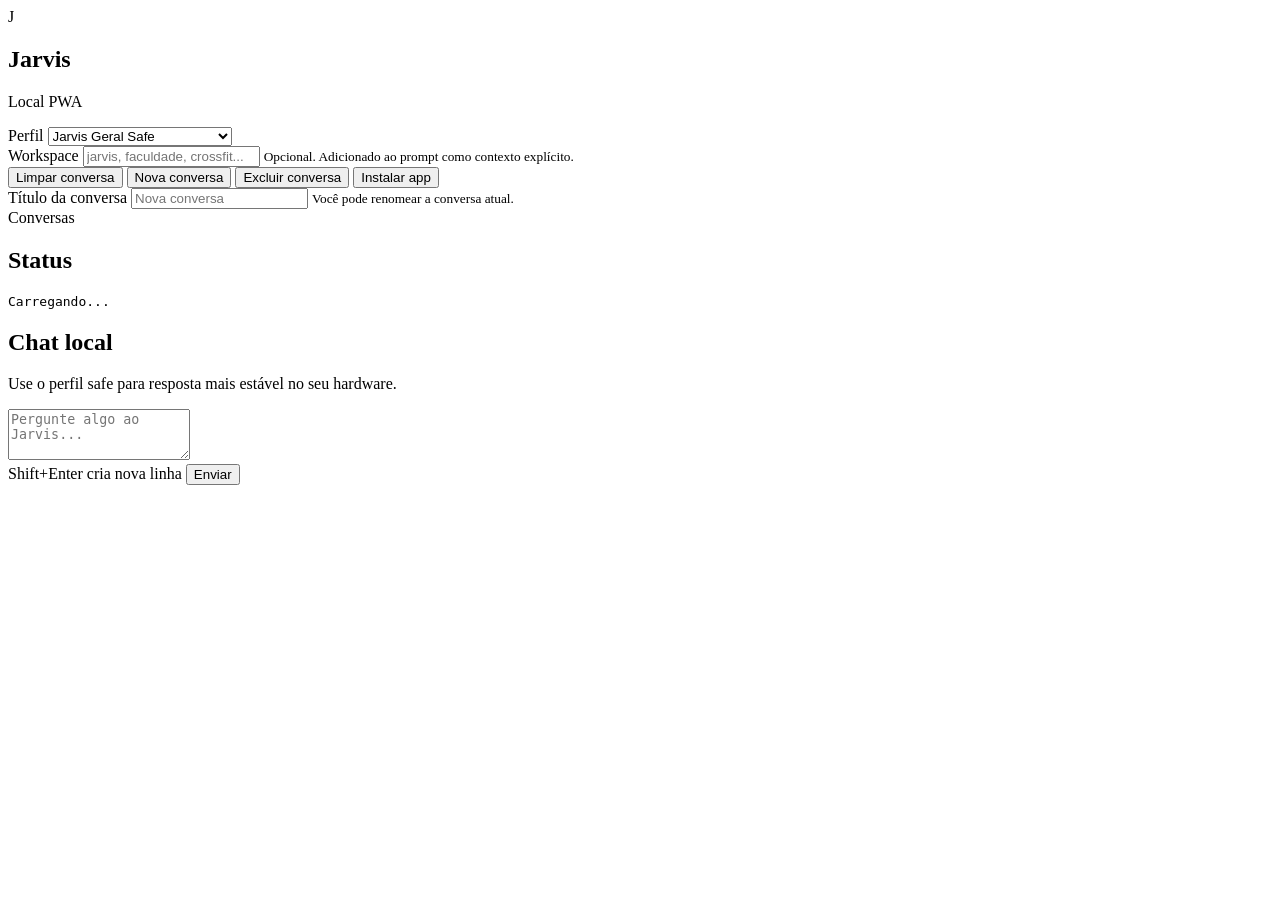
==== apps/web/index.html @ c6ac7f78 "PWA" ====
<!doctype html>
<html lang="pt-BR">
  <head>
    <meta charset="utf-8" />
    <meta name="viewport" content="width=device-width, initial-scale=1" />
    <meta name="theme-color" content="#0d1713" />
    <title>Jarvis Local</title>
    <link rel="manifest" href="/app/manifest.webmanifest" />
    <link rel="icon" href="/app/icon.svg" type="image/svg+xml" />
    <link rel="stylesheet" href="/app/styles.css" />
  </head>
  <body>
    <div class="app-shell">
      <aside class="sidebar">
        <div class="brand">
          <div class="brand-mark">J</div>
          <div>
            <h1>Jarvis</h1>
            <p>Local PWA</p>
          </div>
        </div>

        <section class="panel">
          <label for="model">Perfil</label>
          <select id="model">
            <option value="jarvis-safe">Jarvis Geral Safe</option>
            <option value="jarvis-programador-safe">Jarvis Programador Safe</option>
            <option value="jarvis-pesquisador-safe">Jarvis Pesquisador Safe</option>
            <option value="jarvis">Jarvis Geral Quality</option>
            <option value="jarvis-programador">Jarvis Programador Quality</option>
            <option value="jarvis-pesquisador">Jarvis Pesquisador Quality</option>
          </select>
        </section>

        <section class="panel">
          <label for="workspace">Workspace</label>
          <input id="workspace" placeholder="jarvis, faculdade, crossfit..." />
          <small>Opcional. Adicionado ao prompt como contexto explícito.</small>
        </section>

        <section class="panel">
          <button id="clear-chat" class="secondary">Limpar conversa</button>
          <button id="new-chat" class="secondary">Nova conversa</button>
          <button id="delete-chat" class="secondary danger">Excluir conversa</button>
          <button id="install-app" class="secondary hidden">Instalar app</button>
        </section>

        <section class="panel">
          <label for="session-title">Título da conversa</label>
          <input id="session-title" placeholder="Nova conversa" />
          <small>Você pode renomear a conversa atual.</small>
        </section>

        <section class="panel">
          <label for="sessions">Conversas</label>
          <div id="sessions" class="sessions-list"></div>
        </section>

        <section class="panel status-panel">
          <h2>Status</h2>
          <pre id="status">Carregando...</pre>
        </section>
      </aside>

      <main class="chat-layout">
        <header class="chat-header">
          <div>
            <h2>Chat local</h2>
            <p>Use o perfil safe para resposta mais estável no seu hardware.</p>
          </div>
        </header>

        <section id="messages" class="messages" aria-live="polite"></section>

        <form id="chat-form" class="composer">
          <textarea
            id="prompt"
            rows="3"
            placeholder="Pergunte algo ao Jarvis..."
            autocomplete="off"
          ></textarea>
          <div class="composer-actions">
            <span id="hint">Shift+Enter cria nova linha</span>
            <button id="send" type="submit">Enviar</button>
          </div>
        </form>
      </main>
    </div>

    <template id="message-template">
      <article class="message">
        <div class="message-role"></div>
        <div class="message-body"></div>
      </article>
    </template>

    <script src="/app/app.js" type="module"></script>
  </body>
</html>
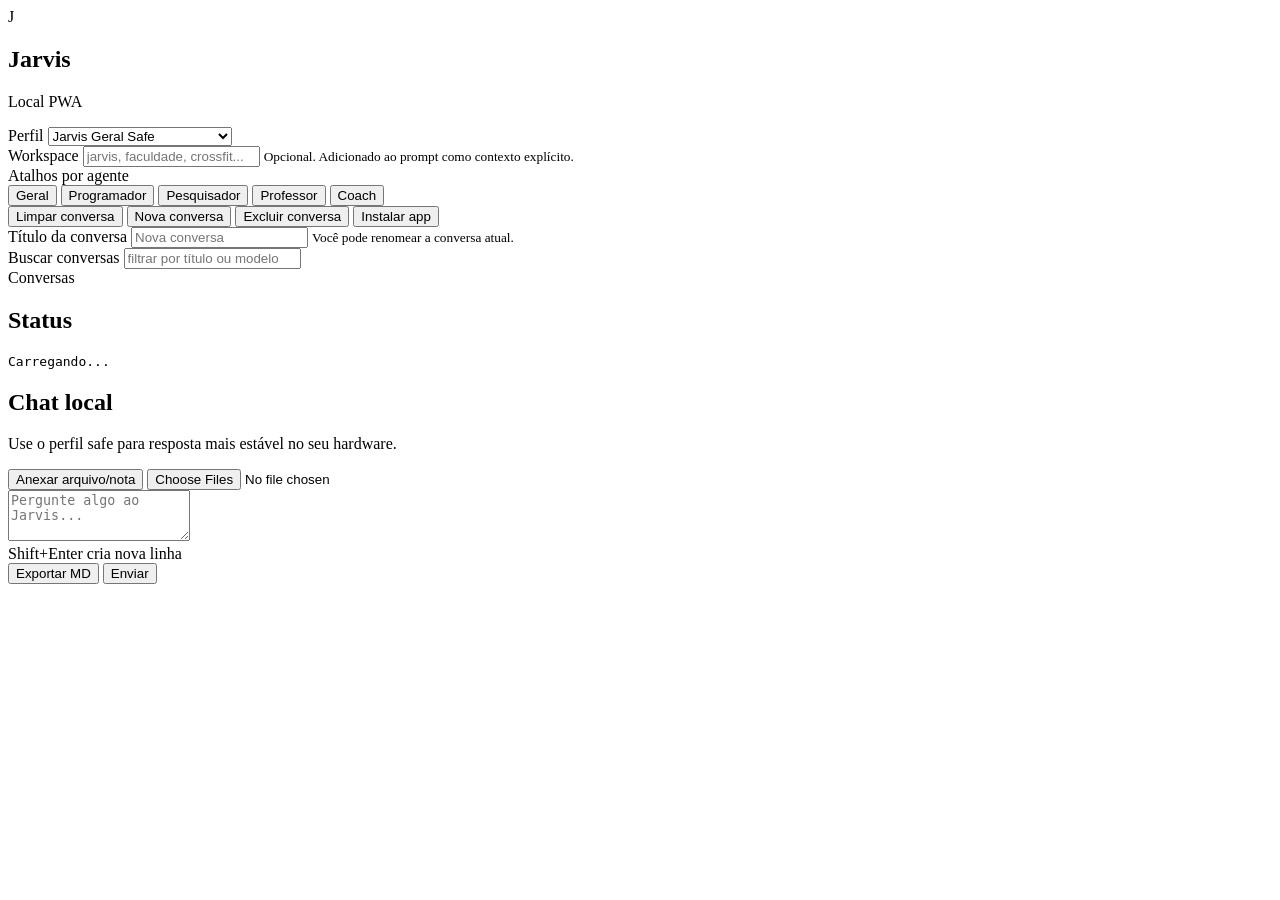
==== commit 51742908: "Memória" ====
--- a/apps/web/index.html
+++ b/apps/web/index.html
@@ -27,6 +27,8 @@
             <option value="jarvis-programador-safe">Jarvis Programador Safe</option>
             <option value="jarvis-pesquisador-safe">Jarvis Pesquisador Safe</option>
             <option value="jarvis">Jarvis Geral Quality</option>
+            <option value="jarvis-professor">Jarvis Professor Quality</option>
+            <option value="jarvis-coach">Jarvis Coach Quality</option>
             <option value="jarvis-programador">Jarvis Programador Quality</option>
             <option value="jarvis-pesquisador">Jarvis Pesquisador Quality</option>
           </select>
@@ -36,6 +38,17 @@
           <label for="workspace">Workspace</label>
           <input id="workspace" placeholder="jarvis, faculdade, crossfit..." />
           <small>Opcional. Adicionado ao prompt como contexto explícito.</small>
+        </section>
+
+        <section class="panel">
+          <label>Atalhos por agente</label>
+          <div class="quick-actions">
+            <button type="button" class="secondary quick-action" data-model="jarvis-safe" data-prompt="Resuma o contexto atual e sugira próximos passos.">Geral</button>
+            <button type="button" class="secondary quick-action" data-model="jarvis-programador-safe" data-prompt="Analise este código e proponha melhorias objetivas.">Programador</button>
+            <button type="button" class="secondary quick-action" data-model="jarvis-pesquisador-safe" data-prompt="Pesquise no contexto local e responda com referências úteis.">Pesquisador</button>
+            <button type="button" class="secondary quick-action" data-model="jarvis-professor" data-prompt="Explique o tema de forma didática e organize um plano de estudos.">Professor</button>
+            <button type="button" class="secondary quick-action" data-model="jarvis-coach" data-prompt="Monte ou ajuste um treino com base no meu contexto atual.">Coach</button>
+          </div>
         </section>
 
         <section class="panel">
@@ -49,6 +62,11 @@
           <label for="session-title">Título da conversa</label>
           <input id="session-title" placeholder="Nova conversa" />
           <small>Você pode renomear a conversa atual.</small>
+        </section>
+
+        <section class="panel">
+          <label for="session-search">Buscar conversas</label>
+          <input id="session-search" placeholder="filtrar por título ou modelo" />
         </section>
 
         <section class="panel">
@@ -72,7 +90,12 @@
 
         <section id="messages" class="messages" aria-live="polite"></section>
 
-        <form id="chat-form" class="composer">
+        <form id="chat-form" class="composer" data-dropzone="idle">
+          <div class="attachment-toolbar">
+            <button id="attach-file" type="button" class="secondary">Anexar arquivo/nota</button>
+            <input id="file-input" type="file" multiple class="hidden-file-input" />
+          </div>
+          <div id="attachments" class="attachments-list"></div>
           <textarea
             id="prompt"
             rows="3"
@@ -81,7 +104,10 @@
           ></textarea>
           <div class="composer-actions">
             <span id="hint">Shift+Enter cria nova linha</span>
-            <button id="send" type="submit">Enviar</button>
+            <div class="composer-buttons">
+              <button id="export-chat" type="button" class="secondary">Exportar MD</button>
+              <button id="send" type="submit">Enviar</button>
+            </div>
           </div>
         </form>
       </main>
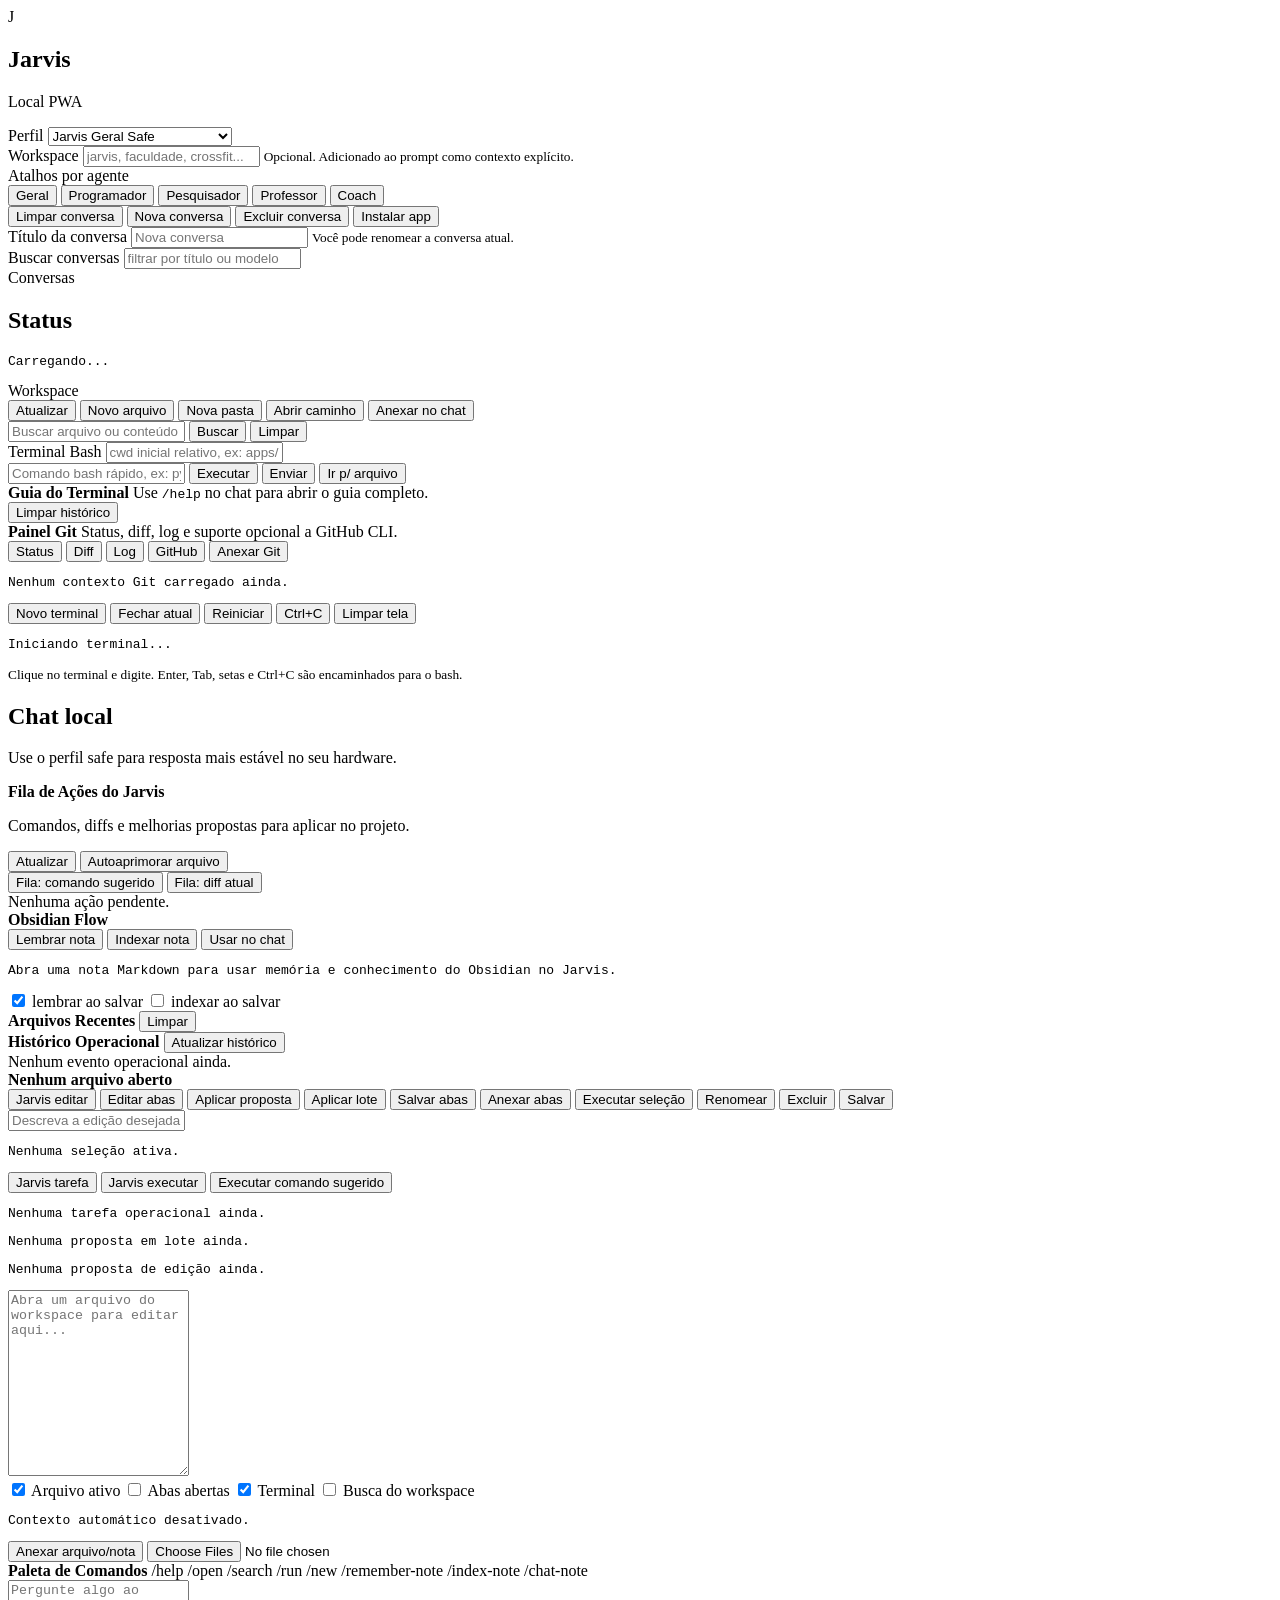
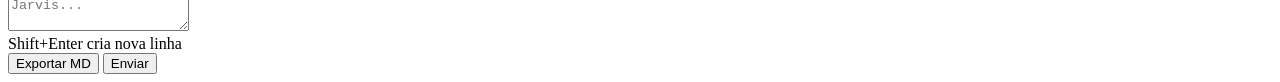
==== commit 40af8c52: "Linux" ====
--- a/apps/web/index.html
+++ b/apps/web/index.html
@@ -78,6 +78,67 @@
           <h2>Status</h2>
           <pre id="status">Carregando...</pre>
         </section>
+
+        <section class="panel">
+          <label for="workspace-files">Workspace</label>
+          <div class="workspace-actions">
+            <button id="refresh-files" type="button" class="secondary">Atualizar</button>
+            <button id="new-file" type="button" class="secondary">Novo arquivo</button>
+            <button id="new-folder" type="button" class="secondary">Nova pasta</button>
+            <button id="open-path" type="button" class="secondary">Abrir caminho</button>
+            <button id="attach-open-file" type="button" class="secondary">Anexar no chat</button>
+          </div>
+          <div class="workspace-search-row">
+            <input id="workspace-search" placeholder="Buscar arquivo ou conteúdo no workspace..." />
+            <button id="run-workspace-search" type="button" class="secondary">Buscar</button>
+            <button id="clear-workspace-search" type="button" class="secondary">Limpar</button>
+          </div>
+          <div id="workspace-search-results" class="workspace-search-results"></div>
+          <div id="workspace-files" class="workspace-tree"></div>
+        </section>
+
+        <section class="panel">
+          <label for="terminal-cwd">Terminal Bash</label>
+          <input id="terminal-cwd" placeholder="cwd inicial relativo, ex: apps/core" />
+          <div id="terminal-sessions" class="terminal-sessions"></div>
+          <div class="terminal-command-row">
+            <input id="terminal-command" placeholder="Comando bash rápido, ex: pytest -q" />
+            <button id="run-terminal-command" type="button" class="secondary">Executar</button>
+            <button id="send-terminal-command" type="button" class="secondary">Enviar</button>
+            <button id="cd-file-dir" type="button" class="secondary">Ir p/ arquivo</button>
+          </div>
+          <div class="terminal-help-shell">
+            <div class="terminal-help-header">
+              <strong>Guia do Terminal</strong>
+              <span>Use <code>/help</code> no chat para abrir o guia completo.</span>
+            </div>
+            <div id="command-history" class="command-history"></div>
+            <button id="clear-command-history" type="button" class="secondary">Limpar histórico</button>
+          </div>
+          <div class="git-shell">
+            <div class="git-header">
+              <strong>Painel Git</strong>
+              <span>Status, diff, log e suporte opcional a GitHub CLI.</span>
+            </div>
+            <div class="git-actions">
+              <button id="git-status" type="button" class="secondary">Status</button>
+              <button id="git-diff" type="button" class="secondary">Diff</button>
+              <button id="git-log" type="button" class="secondary">Log</button>
+              <button id="git-github" type="button" class="secondary">GitHub</button>
+              <button id="git-attach" type="button" class="secondary">Anexar Git</button>
+            </div>
+            <pre id="git-output" class="git-output">Nenhum contexto Git carregado ainda.</pre>
+          </div>
+          <div class="terminal-row">
+            <button id="new-terminal" type="button" class="secondary">Novo terminal</button>
+            <button id="close-terminal" type="button" class="secondary danger">Fechar atual</button>
+            <button id="restart-terminal" type="button" class="secondary">Reiniciar</button>
+            <button id="interrupt-terminal" type="button" class="secondary">Ctrl+C</button>
+            <button id="clear-terminal-view" type="button" class="secondary">Limpar tela</button>
+          </div>
+          <pre id="terminal-output" class="terminal-output" tabindex="0">Iniciando terminal...</pre>
+          <small>Clique no terminal e digite. Enter, Tab, setas e Ctrl+C são encaminhados para o bash.</small>
+        </section>
       </aside>
 
       <main class="chat-layout">
@@ -90,12 +151,111 @@
 
         <section id="messages" class="messages" aria-live="polite"></section>
 
+        <section class="approval-shell">
+          <div class="approval-header">
+            <div>
+              <strong>Fila de Ações do Jarvis</strong>
+              <p>Comandos, diffs e melhorias propostas para aplicar no projeto.</p>
+            </div>
+            <div class="approval-toolbar">
+              <button id="refresh-approvals" type="button" class="secondary">Atualizar</button>
+              <button id="self-improve-active" type="button" class="secondary">Autoaprimorar arquivo</button>
+            </div>
+          </div>
+          <div class="approval-quick-actions">
+            <button id="queue-suggested-command" type="button" class="secondary">Fila: comando sugerido</button>
+            <button id="queue-edit-proposal" type="button" class="secondary">Fila: diff atual</button>
+          </div>
+          <div id="approvals" class="approvals-list">Nenhuma ação pendente.</div>
+        </section>
+
+        <section class="workspace-editor-shell">
+          <div class="workspace-codex-grid">
+            <div class="workspace-obsidian-shell">
+              <div class="workspace-obsidian-header">
+                <strong>Obsidian Flow</strong>
+                <div class="workspace-obsidian-actions">
+                  <button id="remember-note" type="button" class="secondary">Lembrar nota</button>
+                  <button id="index-note" type="button" class="secondary">Indexar nota</button>
+                  <button id="chat-about-note" type="button" class="secondary">Usar no chat</button>
+                </div>
+              </div>
+              <pre id="obsidian-status" class="obsidian-status">Abra uma nota Markdown para usar memória e conhecimento do Obsidian no Jarvis.</pre>
+              <div class="obsidian-automation-row">
+                <label class="context-toggle"><input id="obsidian-auto-remember" type="checkbox" checked /> lembrar ao salvar</label>
+                <label class="context-toggle"><input id="obsidian-auto-index" type="checkbox" /> indexar ao salvar</label>
+              </div>
+            </div>
+            <div class="workspace-recent-shell">
+              <div class="workspace-recent-header">
+                <strong>Arquivos Recentes</strong>
+                <button id="clear-recent-files" type="button" class="secondary">Limpar</button>
+              </div>
+              <div id="recent-files" class="recent-files"></div>
+            </div>
+          </div>
+          <div class="workspace-history-shell">
+            <div class="workspace-history-header">
+              <strong>Histórico Operacional</strong>
+              <button id="refresh-operations" type="button" class="secondary">Atualizar histórico</button>
+            </div>
+            <div id="session-operations" class="session-operations">Nenhum evento operacional ainda.</div>
+          </div>
+          <div class="workspace-editor-header">
+            <strong id="editor-path">Nenhum arquivo aberto</strong>
+            <div class="workspace-editor-actions">
+              <button id="ask-jarvis-edit" type="button" class="secondary">Jarvis editar</button>
+              <button id="ask-jarvis-batch-edit" type="button" class="secondary">Editar abas</button>
+              <button id="apply-proposal" type="button" class="secondary">Aplicar proposta</button>
+              <button id="apply-batch-proposal" type="button" class="secondary">Aplicar lote</button>
+              <button id="save-all-files" type="button" class="secondary">Salvar abas</button>
+              <button id="attach-open-tabs" type="button" class="secondary">Anexar abas</button>
+              <button id="run-selection" type="button" class="secondary">Executar seleção</button>
+              <button id="rename-file" type="button" class="secondary">Renomear</button>
+              <button id="delete-file" type="button" class="secondary danger">Excluir</button>
+              <button id="save-file" type="button" class="secondary">Salvar</button>
+            </div>
+          </div>
+          <div id="editor-tabs" class="editor-tabs"></div>
+          <div class="editor-assist-row">
+            <input id="editor-instruction" placeholder="Descreva a edição desejada no arquivo ativo..." />
+          </div>
+          <pre id="editor-selection" class="editor-selection">Nenhuma seleção ativa.</pre>
+          <div class="editor-assist-actions">
+            <button id="run-task-assist" type="button" class="secondary">Jarvis tarefa</button>
+            <button id="run-task-cycle" type="button" class="secondary">Jarvis executar</button>
+            <button id="run-suggested-command" type="button" class="secondary">Executar comando sugerido</button>
+          </div>
+          <pre id="editor-task-output" class="editor-task-output">Nenhuma tarefa operacional ainda.</pre>
+          <pre id="editor-batch-output" class="editor-task-output">Nenhuma proposta em lote ainda.</pre>
+          <div id="editor-batch-proposals" class="editor-batch-proposals"></div>
+          <pre id="editor-diff" class="editor-diff">Nenhuma proposta de edição ainda.</pre>
+          <div id="editor-hunks" class="editor-hunks"></div>
+          <textarea id="file-editor" rows="12" placeholder="Abra um arquivo do workspace para editar aqui..."></textarea>
+        </section>
+
         <form id="chat-form" class="composer" data-dropzone="idle">
+          <div class="composer-context">
+            <div class="composer-context-row">
+              <label class="context-toggle"><input id="ctx-active-file" type="checkbox" checked /> Arquivo ativo</label>
+              <label class="context-toggle"><input id="ctx-open-tabs" type="checkbox" /> Abas abertas</label>
+              <label class="context-toggle"><input id="ctx-terminal" type="checkbox" checked /> Terminal</label>
+              <label class="context-toggle"><input id="ctx-search" type="checkbox" /> Busca do workspace</label>
+            </div>
+            <pre id="composer-context-preview" class="composer-context-preview">Contexto automático desativado.</pre>
+          </div>
           <div class="attachment-toolbar">
             <button id="attach-file" type="button" class="secondary">Anexar arquivo/nota</button>
             <input id="file-input" type="file" multiple class="hidden-file-input" />
           </div>
           <div id="attachments" class="attachments-list"></div>
+          <div class="slash-command-shell">
+            <div class="slash-command-header">
+              <strong>Paleta de Comandos</strong>
+              <span>/help /open /search /run /new /remember-note /index-note /chat-note</span>
+            </div>
+            <div id="slash-commands" class="slash-commands"></div>
+          </div>
           <textarea
             id="prompt"
             rows="3"
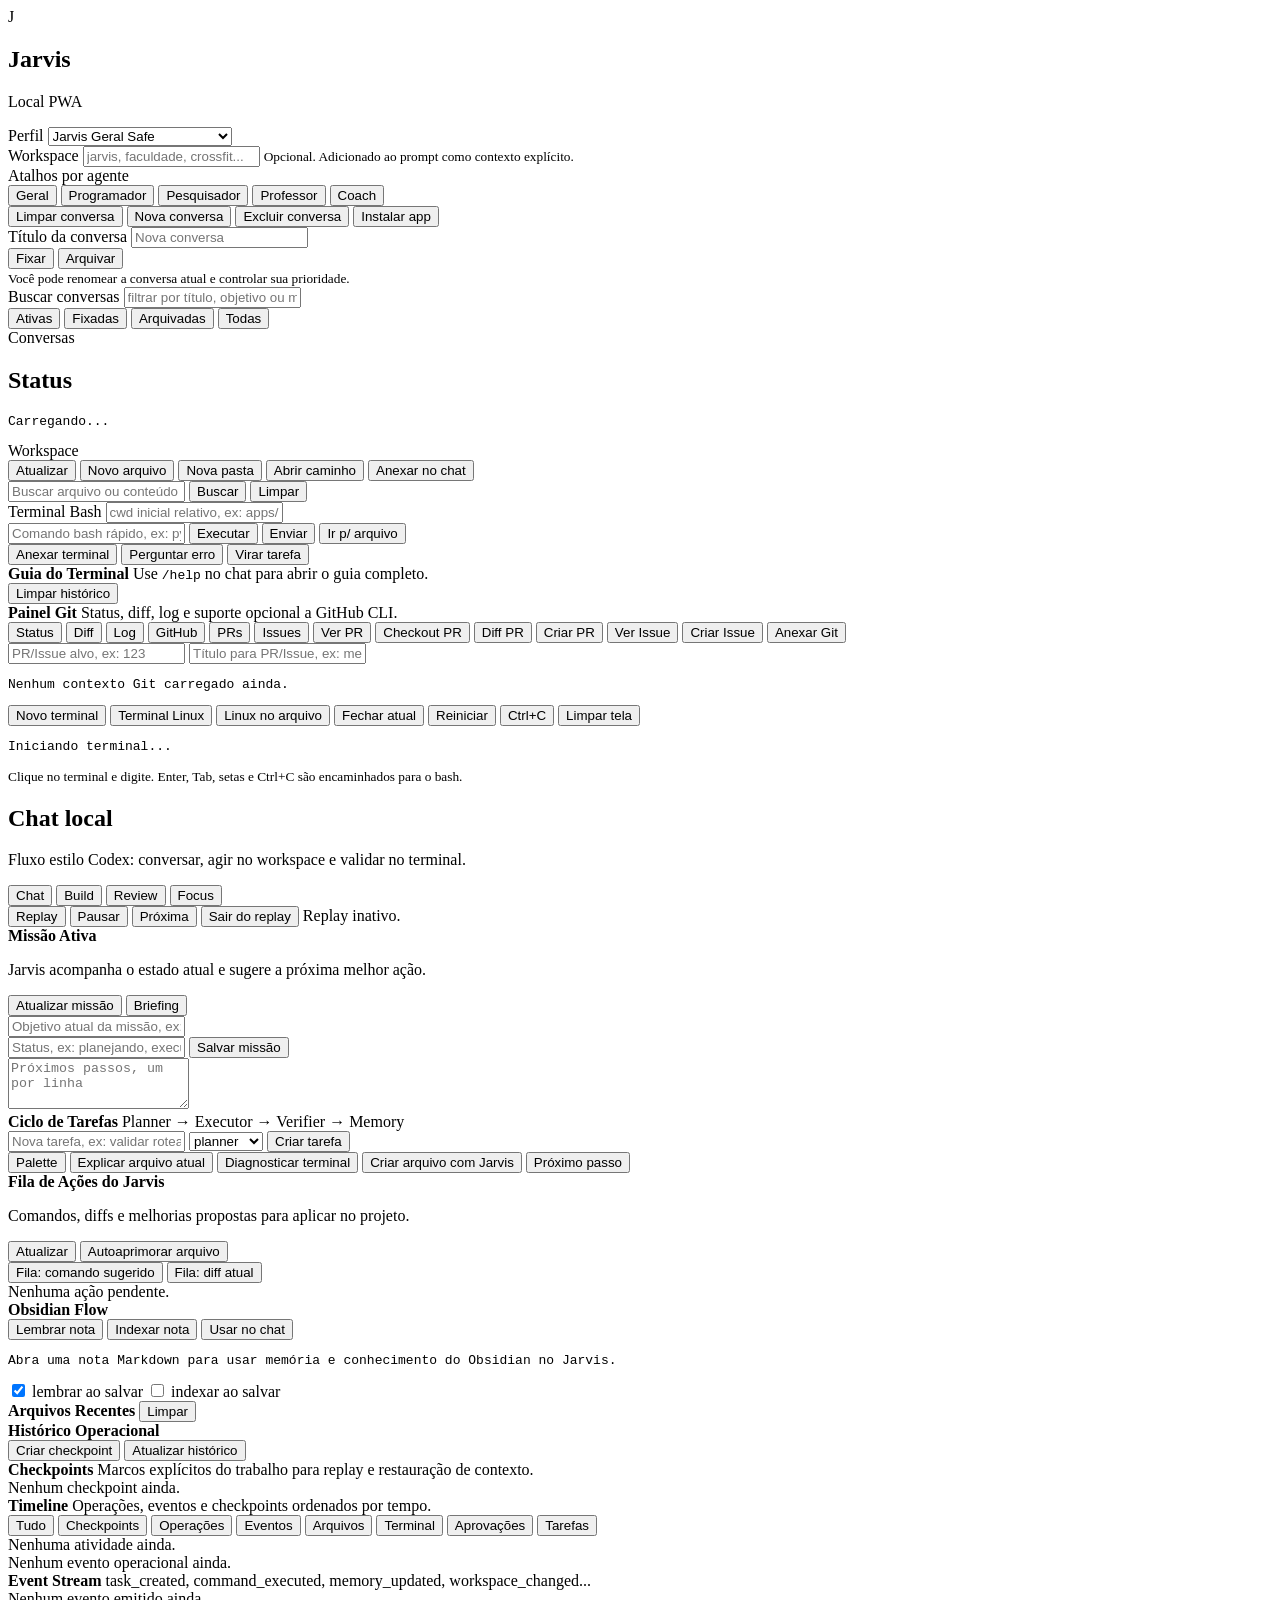
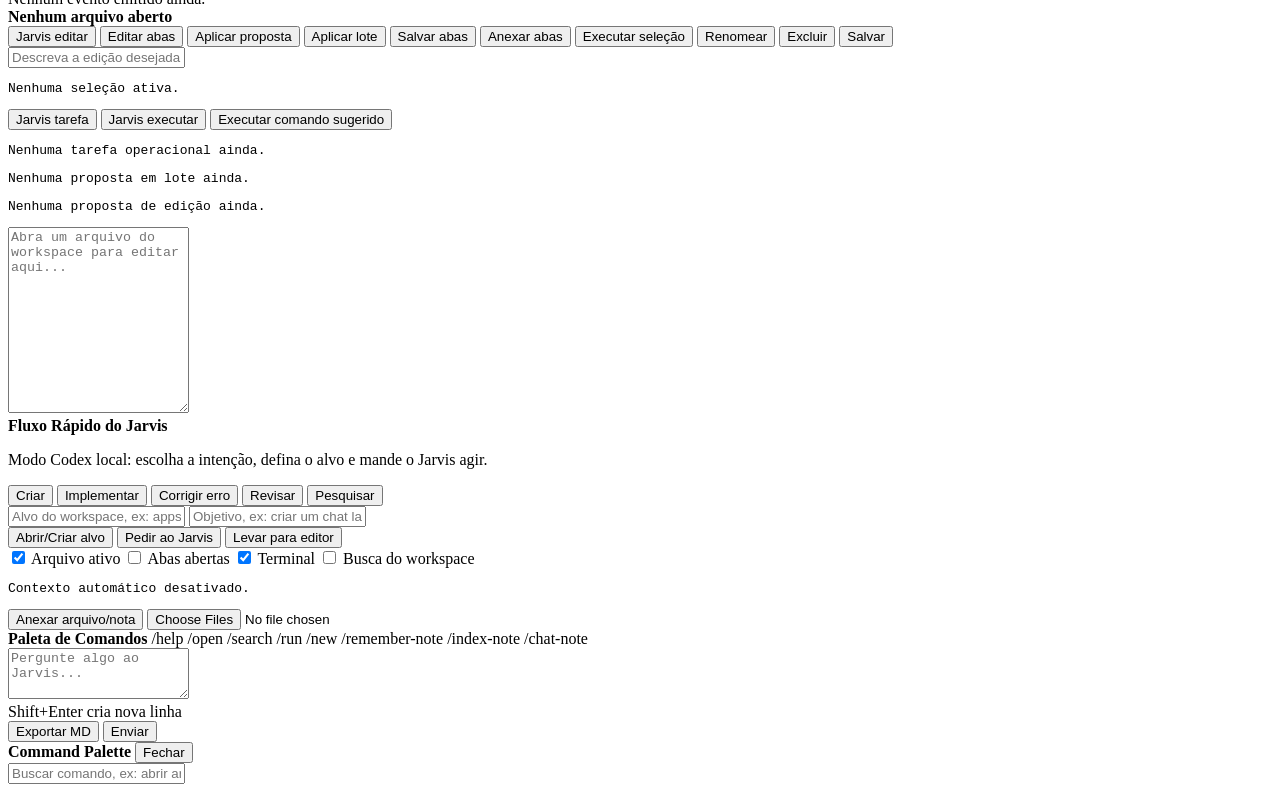
==== commit 259a7d35: "App" ====
--- a/apps/web/index.html
+++ b/apps/web/index.html
@@ -40,7 +40,7 @@
           <small>Opcional. Adicionado ao prompt como contexto explícito.</small>
         </section>
 
-        <section class="panel">
+        <section class="panel panel-chat-tools" data-sidebar-panel="chat">
           <label>Atalhos por agente</label>
           <div class="quick-actions">
             <button type="button" class="secondary quick-action" data-model="jarvis-safe" data-prompt="Resuma o contexto atual e sugira próximos passos.">Geral</button>
@@ -51,25 +51,35 @@
           </div>
         </section>
 
-        <section class="panel">
+        <section class="panel" data-sidebar-panel="chat">
           <button id="clear-chat" class="secondary">Limpar conversa</button>
           <button id="new-chat" class="secondary">Nova conversa</button>
           <button id="delete-chat" class="secondary danger">Excluir conversa</button>
           <button id="install-app" class="secondary hidden">Instalar app</button>
         </section>
 
-        <section class="panel">
+        <section class="panel" data-sidebar-panel="chat">
           <label for="session-title">Título da conversa</label>
           <input id="session-title" placeholder="Nova conversa" />
-          <small>Você pode renomear a conversa atual.</small>
-        </section>
-
-        <section class="panel">
+          <div class="session-current-actions">
+            <button id="pin-session" type="button" class="secondary">Fixar</button>
+            <button id="archive-session" type="button" class="secondary">Arquivar</button>
+          </div>
+          <small>Você pode renomear a conversa atual e controlar sua prioridade.</small>
+        </section>
+
+        <section class="panel" data-sidebar-panel="chat">
           <label for="session-search">Buscar conversas</label>
-          <input id="session-search" placeholder="filtrar por título ou modelo" />
-        </section>
-
-        <section class="panel">
+          <input id="session-search" placeholder="filtrar por título, objetivo ou modelo" />
+          <div id="session-filters" class="session-filters">
+            <button type="button" class="secondary session-filter active" data-session-filter="active">Ativas</button>
+            <button type="button" class="secondary session-filter" data-session-filter="pinned">Fixadas</button>
+            <button type="button" class="secondary session-filter" data-session-filter="archived">Arquivadas</button>
+            <button type="button" class="secondary session-filter" data-session-filter="all">Todas</button>
+          </div>
+        </section>
+
+        <section class="panel" data-sidebar-panel="chat">
           <label for="sessions">Conversas</label>
           <div id="sessions" class="sessions-list"></div>
         </section>
@@ -79,7 +89,7 @@
           <pre id="status">Carregando...</pre>
         </section>
 
-        <section class="panel">
+        <section class="panel" data-sidebar-panel="build">
           <label for="workspace-files">Workspace</label>
           <div class="workspace-actions">
             <button id="refresh-files" type="button" class="secondary">Atualizar</button>
@@ -97,7 +107,7 @@
           <div id="workspace-files" class="workspace-tree"></div>
         </section>
 
-        <section class="panel">
+        <section class="panel" data-sidebar-panel="build">
           <label for="terminal-cwd">Terminal Bash</label>
           <input id="terminal-cwd" placeholder="cwd inicial relativo, ex: apps/core" />
           <div id="terminal-sessions" class="terminal-sessions"></div>
@@ -107,6 +117,11 @@
             <button id="send-terminal-command" type="button" class="secondary">Enviar</button>
             <button id="cd-file-dir" type="button" class="secondary">Ir p/ arquivo</button>
           </div>
+          <div class="terminal-bridge-row">
+            <button id="attach-terminal-context" type="button" class="secondary">Anexar terminal</button>
+            <button id="ask-terminal-context" type="button" class="secondary">Perguntar erro</button>
+            <button id="plan-terminal-context" type="button" class="secondary">Virar tarefa</button>
+          </div>
           <div class="terminal-help-shell">
             <div class="terminal-help-header">
               <strong>Guia do Terminal</strong>
@@ -125,12 +140,26 @@
               <button id="git-diff" type="button" class="secondary">Diff</button>
               <button id="git-log" type="button" class="secondary">Log</button>
               <button id="git-github" type="button" class="secondary">GitHub</button>
+              <button id="git-prs" type="button" class="secondary">PRs</button>
+              <button id="git-issues" type="button" class="secondary">Issues</button>
+              <button id="git-pr-view" type="button" class="secondary">Ver PR</button>
+              <button id="git-pr-checkout" type="button" class="secondary">Checkout PR</button>
+              <button id="git-pr-diff" type="button" class="secondary">Diff PR</button>
+              <button id="git-pr-create" type="button" class="secondary">Criar PR</button>
+              <button id="git-issue-view" type="button" class="secondary">Ver Issue</button>
+              <button id="git-issue-create" type="button" class="secondary">Criar Issue</button>
               <button id="git-attach" type="button" class="secondary">Anexar Git</button>
+            </div>
+            <div class="git-form">
+              <input id="github-target" placeholder="PR/Issue alvo, ex: 123" />
+              <input id="github-title" placeholder="Título para PR/Issue, ex: melhorar fluxo do Jarvis" />
             </div>
             <pre id="git-output" class="git-output">Nenhum contexto Git carregado ainda.</pre>
           </div>
           <div class="terminal-row">
             <button id="new-terminal" type="button" class="secondary">Novo terminal</button>
+            <button id="native-terminal" type="button" class="secondary">Terminal Linux</button>
+            <button id="native-terminal-file" type="button" class="secondary">Linux no arquivo</button>
             <button id="close-terminal" type="button" class="secondary danger">Fechar atual</button>
             <button id="restart-terminal" type="button" class="secondary">Reiniciar</button>
             <button id="interrupt-terminal" type="button" class="secondary">Ctrl+C</button>
@@ -143,15 +172,80 @@
 
       <main class="chat-layout">
         <header class="chat-header">
-          <div>
-            <h2>Chat local</h2>
-            <p>Use o perfil safe para resposta mais estável no seu hardware.</p>
+          <div class="workbench-topbar">
+            <div>
+              <h2>Chat local</h2>
+              <p>Fluxo estilo Codex: conversar, agir no workspace e validar no terminal.</p>
+            </div>
+            <div class="workbench-mode-shell">
+              <div class="workbench-modes">
+                <button id="mode-chat" type="button" class="secondary workbench-mode active" data-mode="chat">Chat</button>
+                <button id="mode-build" type="button" class="secondary workbench-mode" data-mode="build">Build</button>
+                <button id="mode-review" type="button" class="secondary workbench-mode" data-mode="review">Review</button>
+                <button id="mode-focus" type="button" class="secondary workbench-mode" data-mode="focus">Focus</button>
+              </div>
+              <div class="replay-toolbar">
+                <button id="replay-session" type="button" class="secondary">Replay</button>
+                <button id="replay-toggle" type="button" class="secondary">Pausar</button>
+                <button id="replay-next" type="button" class="secondary">Próxima</button>
+                <button id="replay-stop" type="button" class="secondary danger">Sair do replay</button>
+                <span id="replay-status" class="replay-status">Replay inativo.</span>
+              </div>
+            </div>
+          </div>
+          <div id="workbench-status" class="workbench-status"></div>
+          <section class="mission-control-shell">
+            <div class="mission-control-header">
+              <div>
+                <strong>Missão Ativa</strong>
+                <p>Jarvis acompanha o estado atual e sugere a próxima melhor ação.</p>
+              </div>
+              <div class="mission-control-actions">
+                <button id="refresh-mission-control" type="button" class="secondary">Atualizar missão</button>
+                <button id="mission-briefing" type="button" class="secondary">Briefing</button>
+              </div>
+            </div>
+            <div class="mission-editor-shell">
+              <input id="mission-objective" placeholder="Objetivo atual da missão, ex: estabilizar o roteador local" />
+              <div class="mission-editor-row">
+                <input id="mission-status-input" placeholder="Status, ex: planejando, executando, verificando" />
+                <button id="save-mission" type="button" class="secondary">Salvar missão</button>
+              </div>
+              <textarea id="mission-next-steps-input" rows="3" placeholder="Próximos passos, um por linha"></textarea>
+            </div>
+            <div id="mission-status" class="mission-status"></div>
+            <div id="mission-next-actions" class="mission-next-actions"></div>
+            <section class="task-board-shell">
+              <div class="task-board-header">
+                <strong>Ciclo de Tarefas</strong>
+                <span>Planner → Executor → Verifier → Memory</span>
+              </div>
+              <div class="task-board-creator">
+                <input id="task-title" placeholder="Nova tarefa, ex: validar roteador local" />
+                <select id="task-phase">
+                  <option value="planner">planner</option>
+                  <option value="executor">executor</option>
+                  <option value="verifier">verifier</option>
+                  <option value="memory">memory</option>
+                </select>
+                <button id="create-task" type="button" class="secondary">Criar tarefa</button>
+              </div>
+              <div id="task-board" class="task-board"></div>
+            </section>
+          </section>
+
+          <div class="codex-prompt-dock">
+            <button id="open-command-palette" type="button" class="secondary">Palette</button>
+            <button id="prompt-active-file" type="button" class="secondary">Explicar arquivo atual</button>
+            <button id="prompt-terminal-debug" type="button" class="secondary">Diagnosticar terminal</button>
+            <button id="prompt-create-file" type="button" class="secondary">Criar arquivo com Jarvis</button>
+            <button id="prompt-next-step" type="button" class="secondary">Próximo passo</button>
           </div>
         </header>
 
         <section id="messages" class="messages" aria-live="polite"></section>
 
-        <section class="approval-shell">
+        <section class="approval-shell" data-main-panel="review">
           <div class="approval-header">
             <div>
               <strong>Fila de Ações do Jarvis</strong>
@@ -169,7 +263,7 @@
           <div id="approvals" class="approvals-list">Nenhuma ação pendente.</div>
         </section>
 
-        <section class="workspace-editor-shell">
+        <section class="workspace-editor-shell" data-main-panel="build">
           <div class="workspace-codex-grid">
             <div class="workspace-obsidian-shell">
               <div class="workspace-obsidian-header">
@@ -197,9 +291,43 @@
           <div class="workspace-history-shell">
             <div class="workspace-history-header">
               <strong>Histórico Operacional</strong>
-              <button id="refresh-operations" type="button" class="secondary">Atualizar histórico</button>
+              <div class="workspace-history-actions">
+                <button id="create-checkpoint" type="button" class="secondary">Criar checkpoint</button>
+                <button id="refresh-operations" type="button" class="secondary">Atualizar histórico</button>
+              </div>
+            </div>
+            <div class="checkpoint-shell">
+              <div class="checkpoint-header">
+                <strong>Checkpoints</strong>
+                <span>Marcos explícitos do trabalho para replay e restauração de contexto.</span>
+              </div>
+              <div id="session-checkpoints" class="session-checkpoints">Nenhum checkpoint ainda.</div>
+            </div>
+            <div class="timeline-shell">
+              <div class="timeline-header">
+                <strong>Timeline</strong>
+                <span>Operações, eventos e checkpoints ordenados por tempo.</span>
+              </div>
+              <div class="timeline-filters" id="timeline-filters">
+                <button type="button" class="secondary timeline-filter active" data-timeline-filter="all">Tudo</button>
+                <button type="button" class="secondary timeline-filter" data-timeline-filter="checkpoint">Checkpoints</button>
+                <button type="button" class="secondary timeline-filter" data-timeline-filter="operation">Operações</button>
+                <button type="button" class="secondary timeline-filter" data-timeline-filter="event">Eventos</button>
+                <button type="button" class="secondary timeline-filter" data-timeline-filter="file">Arquivos</button>
+                <button type="button" class="secondary timeline-filter" data-timeline-filter="terminal">Terminal</button>
+                <button type="button" class="secondary timeline-filter" data-timeline-filter="approval">Aprovações</button>
+                <button type="button" class="secondary timeline-filter" data-timeline-filter="task">Tarefas</button>
+              </div>
+              <div id="session-timeline" class="session-timeline">Nenhuma atividade ainda.</div>
             </div>
             <div id="session-operations" class="session-operations">Nenhum evento operacional ainda.</div>
+            <div class="event-stream-shell">
+              <div class="event-stream-header">
+                <strong>Event Stream</strong>
+                <span>task_created, command_executed, memory_updated, workspace_changed...</span>
+              </div>
+              <div id="session-events" class="session-events">Nenhum evento emitido ainda.</div>
+            </div>
           </div>
           <div class="workspace-editor-header">
             <strong id="editor-path">Nenhum arquivo aberto</strong>
@@ -235,6 +363,30 @@
         </section>
 
         <form id="chat-form" class="composer" data-dropzone="idle">
+          <section class="copilot-shell">
+            <div class="copilot-header">
+              <div>
+                <strong>Fluxo Rápido do Jarvis</strong>
+                <p>Modo Codex local: escolha a intenção, defina o alvo e mande o Jarvis agir.</p>
+              </div>
+            </div>
+            <div class="copilot-presets">
+              <button type="button" class="secondary quick-flow-button active" data-quick-flow="create">Criar</button>
+              <button type="button" class="secondary quick-flow-button" data-quick-flow="implement">Implementar</button>
+              <button type="button" class="secondary quick-flow-button" data-quick-flow="fix-terminal">Corrigir erro</button>
+              <button type="button" class="secondary quick-flow-button" data-quick-flow="review">Revisar</button>
+              <button type="button" class="secondary quick-flow-button" data-quick-flow="research">Pesquisar</button>
+            </div>
+            <div class="copilot-grid">
+              <input id="quick-target-path" placeholder="Alvo do workspace, ex: apps/web/chat-panel.js" />
+              <input id="quick-goal" placeholder="Objetivo, ex: criar um chat lateral com streaming" />
+            </div>
+            <div class="copilot-actions">
+              <button id="quick-open-target" type="button" class="secondary">Abrir/Criar alvo</button>
+              <button id="quick-build-prompt" type="button" class="secondary">Pedir ao Jarvis</button>
+              <button id="quick-stage-task" type="button" class="secondary">Levar para editor</button>
+            </div>
+          </section>
           <div class="composer-context">
             <div class="composer-context-row">
               <label class="context-toggle"><input id="ctx-active-file" type="checkbox" checked /> Arquivo ativo</label>
@@ -273,9 +425,22 @@
       </main>
     </div>
 
+    <div id="command-palette" class="command-palette hidden" aria-hidden="true">
+      <div id="command-palette-backdrop" class="command-palette-backdrop"></div>
+      <div class="command-palette-dialog" role="dialog" aria-modal="true" aria-labelledby="command-palette-title">
+        <div class="command-palette-header">
+          <strong id="command-palette-title">Command Palette</strong>
+          <button id="close-command-palette" type="button" class="secondary">Fechar</button>
+        </div>
+        <input id="command-palette-input" placeholder="Buscar comando, ex: abrir arquivo, terminal, modo build..." autocomplete="off" />
+        <div id="command-palette-results" class="command-palette-results"></div>
+      </div>
+    </div>
+
     <template id="message-template">
       <article class="message">
         <div class="message-role"></div>
+        <div class="message-meta"></div>
         <div class="message-body"></div>
       </article>
     </template>
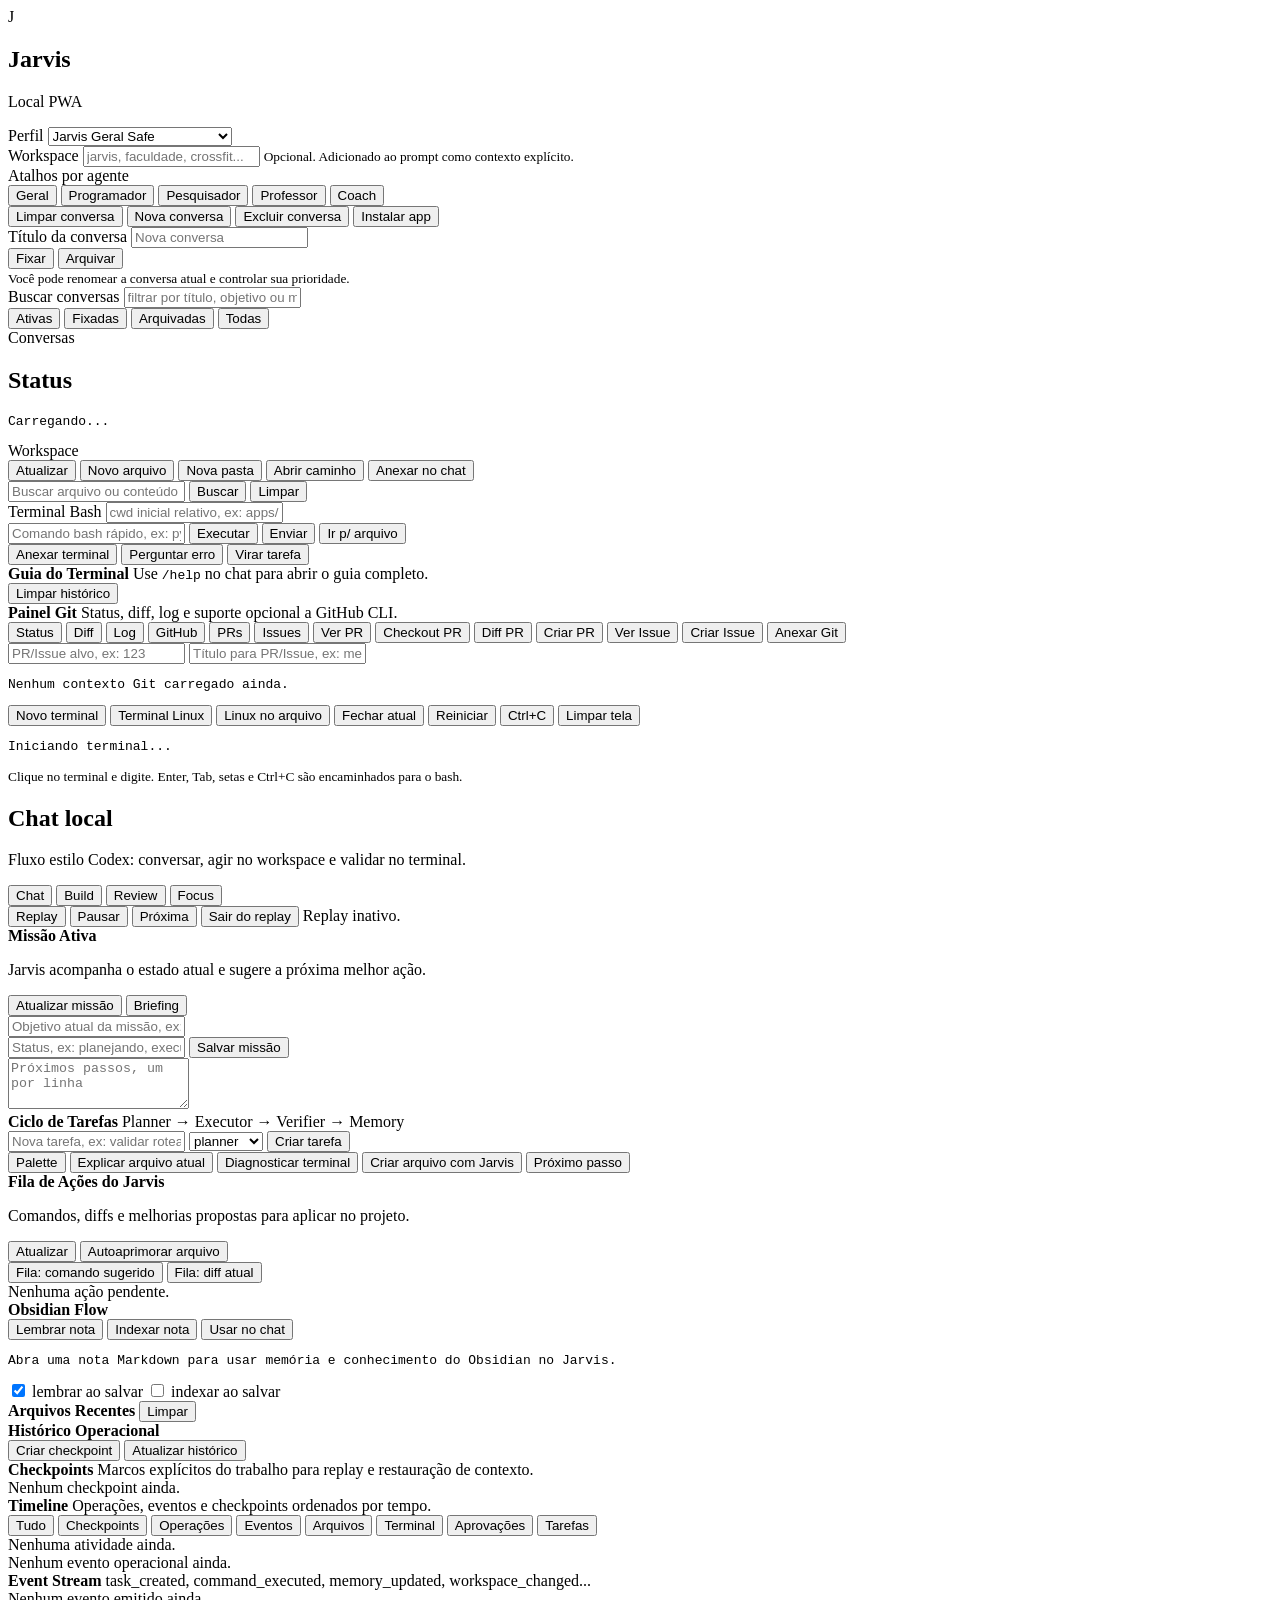
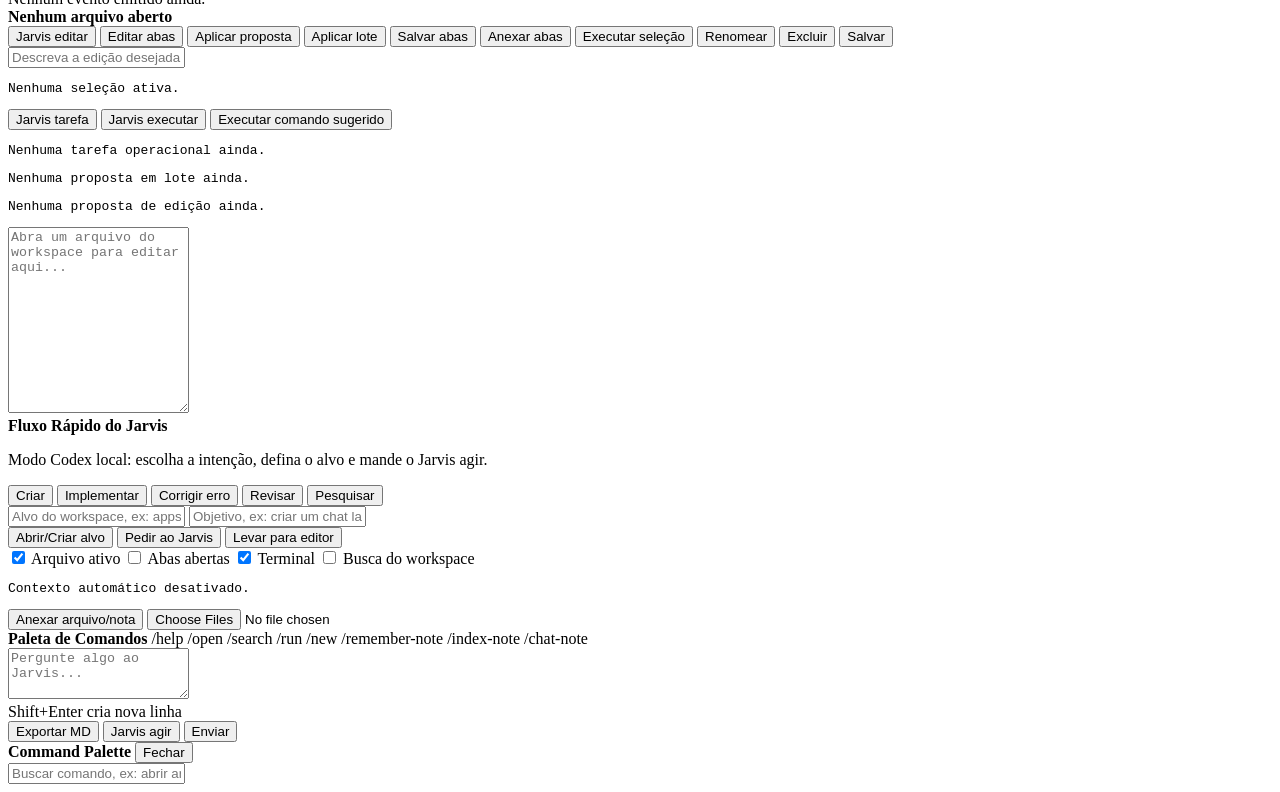
==== commit 299d1088: "Script" ====
--- a/apps/web/index.html
+++ b/apps/web/index.html
@@ -418,6 +418,7 @@
             <span id="hint">Shift+Enter cria nova linha</span>
             <div class="composer-buttons">
               <button id="export-chat" type="button" class="secondary">Exportar MD</button>
+              <button id="send-codex" type="button" class="secondary">Jarvis agir</button>
               <button id="send" type="submit">Enviar</button>
             </div>
           </div>
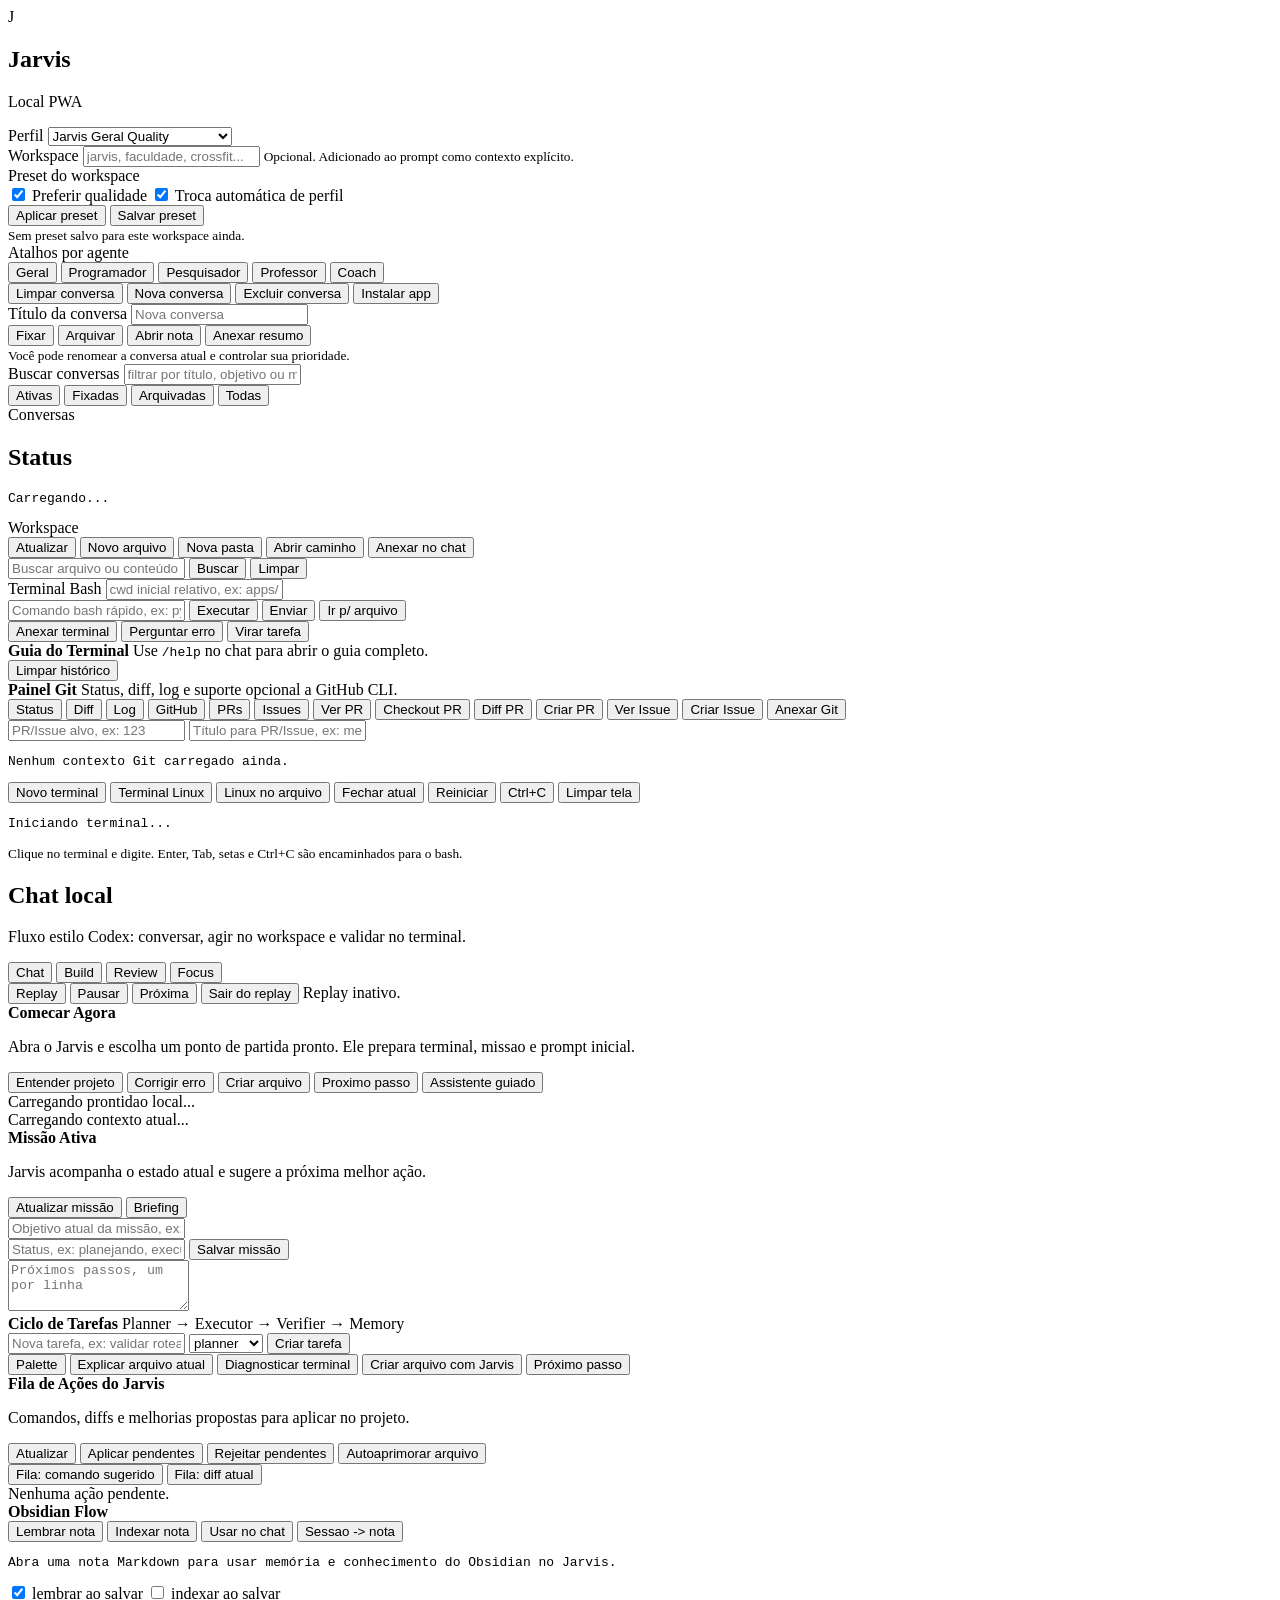
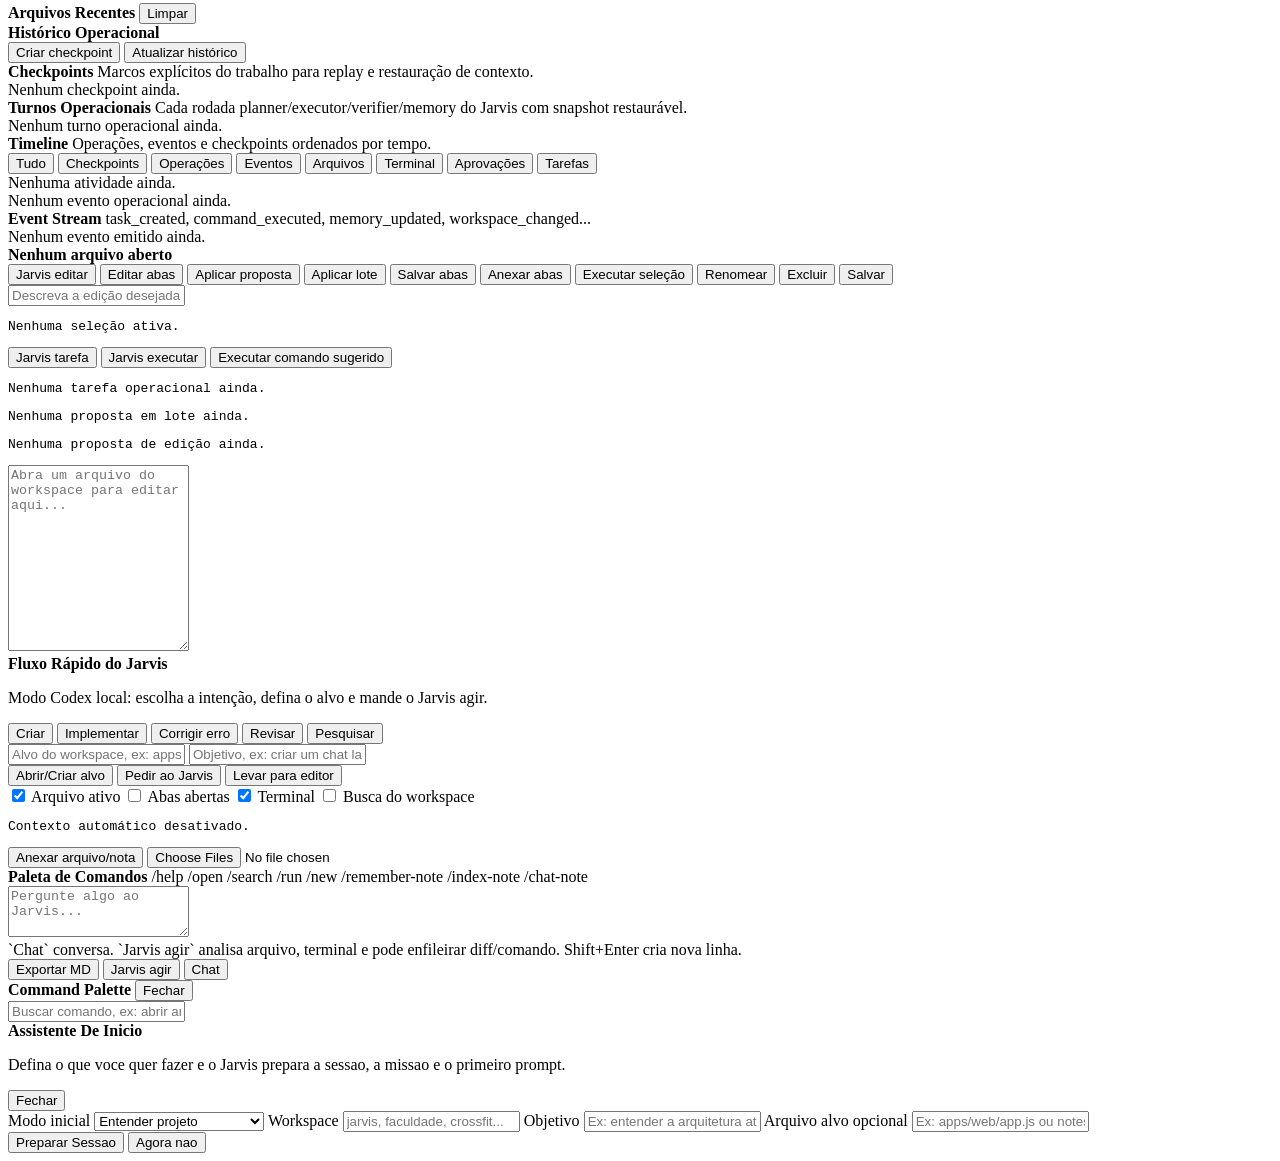
==== commit 6d2432c9: "New" ====
--- a/apps/web/index.html
+++ b/apps/web/index.html
@@ -23,14 +23,14 @@
         <section class="panel">
           <label for="model">Perfil</label>
           <select id="model">
+            <option value="jarvis" selected>Jarvis Geral Quality</option>
+            <option value="jarvis-programador">Jarvis Programador Quality</option>
+            <option value="jarvis-pesquisador">Jarvis Pesquisador Quality</option>
+            <option value="jarvis-professor">Jarvis Professor Quality</option>
+            <option value="jarvis-coach">Jarvis Coach Quality</option>
             <option value="jarvis-safe">Jarvis Geral Safe</option>
             <option value="jarvis-programador-safe">Jarvis Programador Safe</option>
             <option value="jarvis-pesquisador-safe">Jarvis Pesquisador Safe</option>
-            <option value="jarvis">Jarvis Geral Quality</option>
-            <option value="jarvis-professor">Jarvis Professor Quality</option>
-            <option value="jarvis-coach">Jarvis Coach Quality</option>
-            <option value="jarvis-programador">Jarvis Programador Quality</option>
-            <option value="jarvis-pesquisador">Jarvis Pesquisador Quality</option>
           </select>
         </section>
 
@@ -38,6 +38,19 @@
           <label for="workspace">Workspace</label>
           <input id="workspace" placeholder="jarvis, faculdade, crossfit..." />
           <small>Opcional. Adicionado ao prompt como contexto explícito.</small>
+        </section>
+
+        <section class="panel panel-workspace-preset">
+          <label>Preset do workspace</label>
+          <div class="workspace-preset-row">
+            <label class="context-toggle"><input id="workspace-quality-first" type="checkbox" checked /> Preferir qualidade</label>
+            <label class="context-toggle"><input id="workspace-auto-profile" type="checkbox" checked /> Troca automática de perfil</label>
+          </div>
+          <div class="workspace-preset-actions">
+            <button id="apply-workspace-preset" type="button" class="secondary">Aplicar preset</button>
+            <button id="save-workspace-preset" type="button" class="secondary">Salvar preset</button>
+          </div>
+          <small id="workspace-preset-status">Sem preset salvo para este workspace ainda.</small>
         </section>
 
         <section class="panel panel-chat-tools" data-sidebar-panel="chat">
@@ -64,6 +77,8 @@
           <div class="session-current-actions">
             <button id="pin-session" type="button" class="secondary">Fixar</button>
             <button id="archive-session" type="button" class="secondary">Arquivar</button>
+            <button id="open-session-note" type="button" class="secondary">Abrir nota</button>
+            <button id="attach-session-note" type="button" class="secondary">Anexar resumo</button>
           </div>
           <small>Você pode renomear a conversa atual e controlar sua prioridade.</small>
         </section>
@@ -194,6 +209,23 @@
             </div>
           </div>
           <div id="workbench-status" class="workbench-status"></div>
+          <section class="starter-shell">
+            <div class="starter-header">
+              <div>
+                <strong>Comecar Agora</strong>
+                <p>Abra o Jarvis e escolha um ponto de partida pronto. Ele prepara terminal, missao e prompt inicial.</p>
+              </div>
+            </div>
+            <div class="starter-actions">
+              <button id="starter-inspect-project" type="button" class="secondary">Entender projeto</button>
+              <button id="starter-fix-error" type="button" class="secondary">Corrigir erro</button>
+              <button id="starter-create-file" type="button" class="secondary">Criar arquivo</button>
+              <button id="starter-next-step" type="button" class="secondary">Proximo passo</button>
+              <button id="starter-guided" type="button" class="secondary">Assistente guiado</button>
+            </div>
+            <div id="starter-readiness" class="starter-readiness">Carregando prontidao local...</div>
+            <div id="starter-context" class="starter-context">Carregando contexto atual...</div>
+          </section>
           <section class="mission-control-shell">
             <div class="mission-control-header">
               <div>
@@ -253,6 +285,8 @@
             </div>
             <div class="approval-toolbar">
               <button id="refresh-approvals" type="button" class="secondary">Atualizar</button>
+              <button id="apply-pending-approvals" type="button" class="secondary">Aplicar pendentes</button>
+              <button id="reject-pending-approvals" type="button" class="secondary danger">Rejeitar pendentes</button>
               <button id="self-improve-active" type="button" class="secondary">Autoaprimorar arquivo</button>
             </div>
           </div>
@@ -272,6 +306,7 @@
                   <button id="remember-note" type="button" class="secondary">Lembrar nota</button>
                   <button id="index-note" type="button" class="secondary">Indexar nota</button>
                   <button id="chat-about-note" type="button" class="secondary">Usar no chat</button>
+                  <button id="sync-session-note" type="button" class="secondary">Sessao -> nota</button>
                 </div>
               </div>
               <pre id="obsidian-status" class="obsidian-status">Abra uma nota Markdown para usar memória e conhecimento do Obsidian no Jarvis.</pre>
@@ -302,6 +337,13 @@
                 <span>Marcos explícitos do trabalho para replay e restauração de contexto.</span>
               </div>
               <div id="session-checkpoints" class="session-checkpoints">Nenhum checkpoint ainda.</div>
+            </div>
+            <div class="turn-shell">
+              <div class="turn-header">
+                <strong>Turnos Operacionais</strong>
+                <span>Cada rodada planner/executor/verifier/memory do Jarvis com snapshot restaurável.</span>
+              </div>
+              <div id="session-turns" class="session-turns">Nenhum turno operacional ainda.</div>
             </div>
             <div class="timeline-shell">
               <div class="timeline-header">
@@ -415,11 +457,11 @@
             autocomplete="off"
           ></textarea>
           <div class="composer-actions">
-            <span id="hint">Shift+Enter cria nova linha</span>
+            <span id="hint">`Chat` conversa. `Jarvis agir` analisa arquivo, terminal e pode enfileirar diff/comando. Shift+Enter cria nova linha.</span>
             <div class="composer-buttons">
               <button id="export-chat" type="button" class="secondary">Exportar MD</button>
               <button id="send-codex" type="button" class="secondary">Jarvis agir</button>
-              <button id="send" type="submit">Enviar</button>
+              <button id="send" type="submit">Chat</button>
             </div>
           </div>
         </form>
@@ -438,6 +480,46 @@
       </div>
     </div>
 
+    <div id="onboarding-wizard" class="onboarding-wizard hidden" aria-hidden="true">
+      <div id="onboarding-wizard-backdrop" class="command-palette-backdrop"></div>
+      <div class="onboarding-wizard-dialog" role="dialog" aria-modal="true" aria-labelledby="onboarding-wizard-title">
+        <div class="onboarding-wizard-header">
+          <div>
+            <strong id="onboarding-wizard-title">Assistente De Inicio</strong>
+            <p>Defina o que voce quer fazer e o Jarvis prepara a sessao, a missao e o primeiro prompt.</p>
+          </div>
+          <button id="close-onboarding-wizard" type="button" class="secondary">Fechar</button>
+        </div>
+        <form id="onboarding-wizard-form" class="onboarding-wizard-form">
+          <label>
+            <span>Modo inicial</span>
+            <select id="onboarding-mode">
+              <option value="inspect-project">Entender projeto</option>
+              <option value="fix-error">Corrigir erro</option>
+              <option value="create-file">Criar arquivo</option>
+              <option value="next-step">Descobrir proximo passo</option>
+            </select>
+          </label>
+          <label>
+            <span>Workspace</span>
+            <input id="onboarding-workspace" placeholder="jarvis, faculdade, crossfit..." />
+          </label>
+          <label>
+            <span>Objetivo</span>
+            <input id="onboarding-goal" placeholder="Ex: entender a arquitetura atual e propor o proximo passo" />
+          </label>
+          <label>
+            <span>Arquivo alvo opcional</span>
+            <input id="onboarding-target-path" placeholder="Ex: apps/web/app.js ou notes/tarefa.md" />
+          </label>
+          <div class="onboarding-wizard-actions">
+            <button id="onboarding-start" type="submit">Preparar Sessao</button>
+            <button id="onboarding-skip" type="button" class="secondary">Agora nao</button>
+          </div>
+        </form>
+      </div>
+    </div>
+
     <template id="message-template">
       <article class="message">
         <div class="message-role"></div>
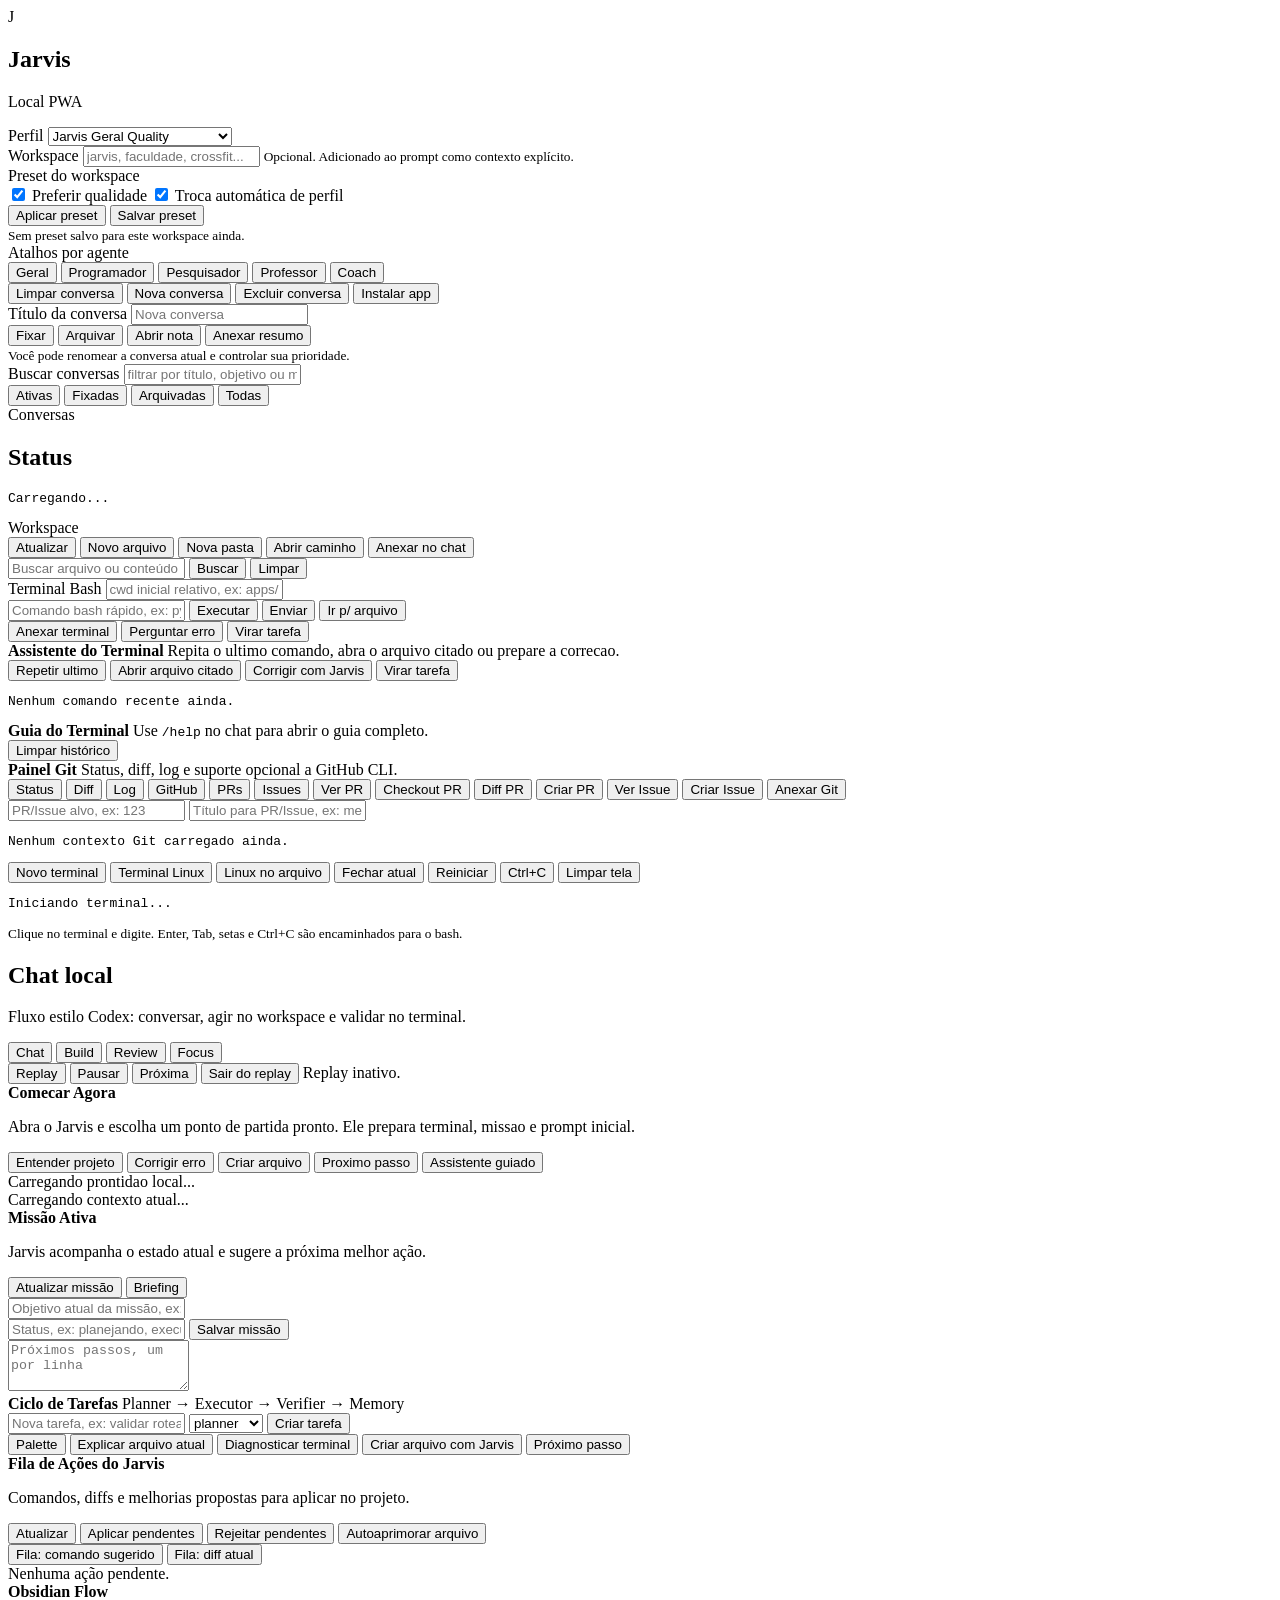
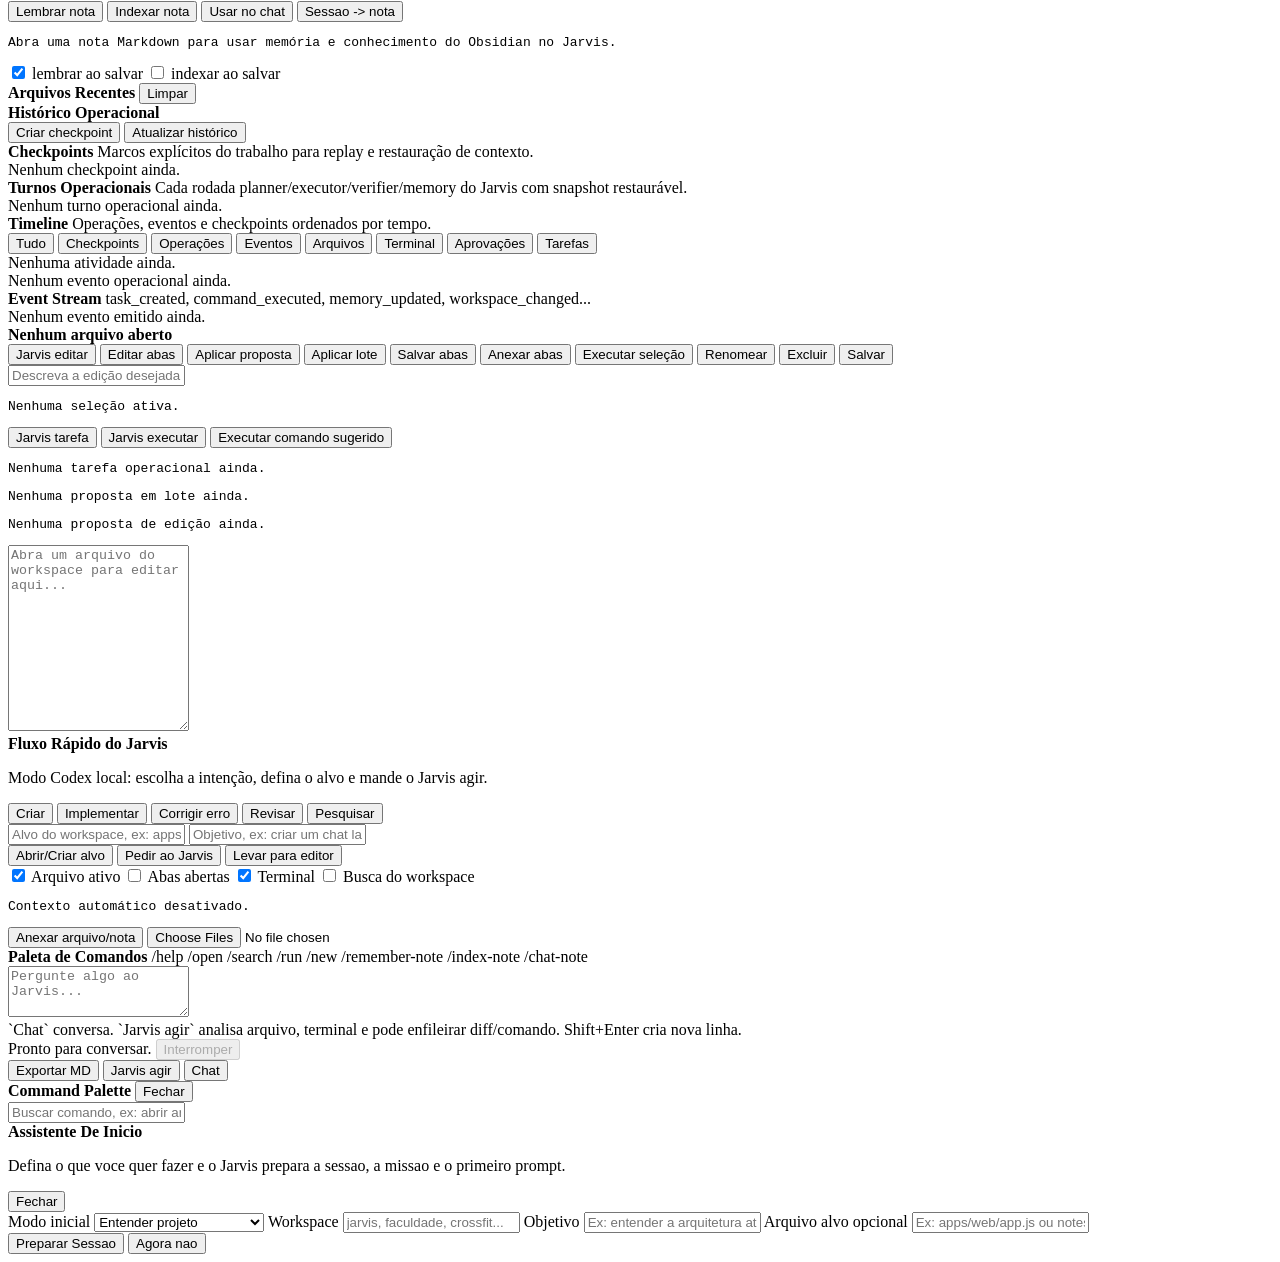
==== commit 421a3a67: "Script" ====
--- a/apps/web/index.html
+++ b/apps/web/index.html
@@ -137,6 +137,19 @@
             <button id="ask-terminal-context" type="button" class="secondary">Perguntar erro</button>
             <button id="plan-terminal-context" type="button" class="secondary">Virar tarefa</button>
           </div>
+          <div class="terminal-assistant-shell">
+            <div class="terminal-assistant-header">
+              <strong>Assistente do Terminal</strong>
+              <span>Repita o ultimo comando, abra o arquivo citado ou prepare a correcao.</span>
+            </div>
+            <div class="terminal-assistant-actions">
+              <button id="terminal-repeat-last" type="button" class="secondary">Repetir ultimo</button>
+              <button id="terminal-open-mentioned-file" type="button" class="secondary">Abrir arquivo citado</button>
+              <button id="terminal-fix-now" type="button" class="secondary">Corrigir com Jarvis</button>
+              <button id="terminal-task-now" type="button" class="secondary">Virar tarefa</button>
+            </div>
+            <pre id="terminal-assistant-status" class="terminal-assistant-status">Nenhum comando recente ainda.</pre>
+          </div>
           <div class="terminal-help-shell">
             <div class="terminal-help-header">
               <strong>Guia do Terminal</strong>
@@ -458,6 +471,10 @@
           ></textarea>
           <div class="composer-actions">
             <span id="hint">`Chat` conversa. `Jarvis agir` analisa arquivo, terminal e pode enfileirar diff/comando. Shift+Enter cria nova linha.</span>
+            <div class="composer-runtime-shell">
+              <span id="stream-status" class="status-pill stream-status" aria-live="polite">Pronto para conversar.</span>
+              <button id="cancel-stream" type="button" class="secondary danger" disabled>Interromper</button>
+            </div>
             <div class="composer-buttons">
               <button id="export-chat" type="button" class="secondary">Exportar MD</button>
               <button id="send-codex" type="button" class="secondary">Jarvis agir</button>
